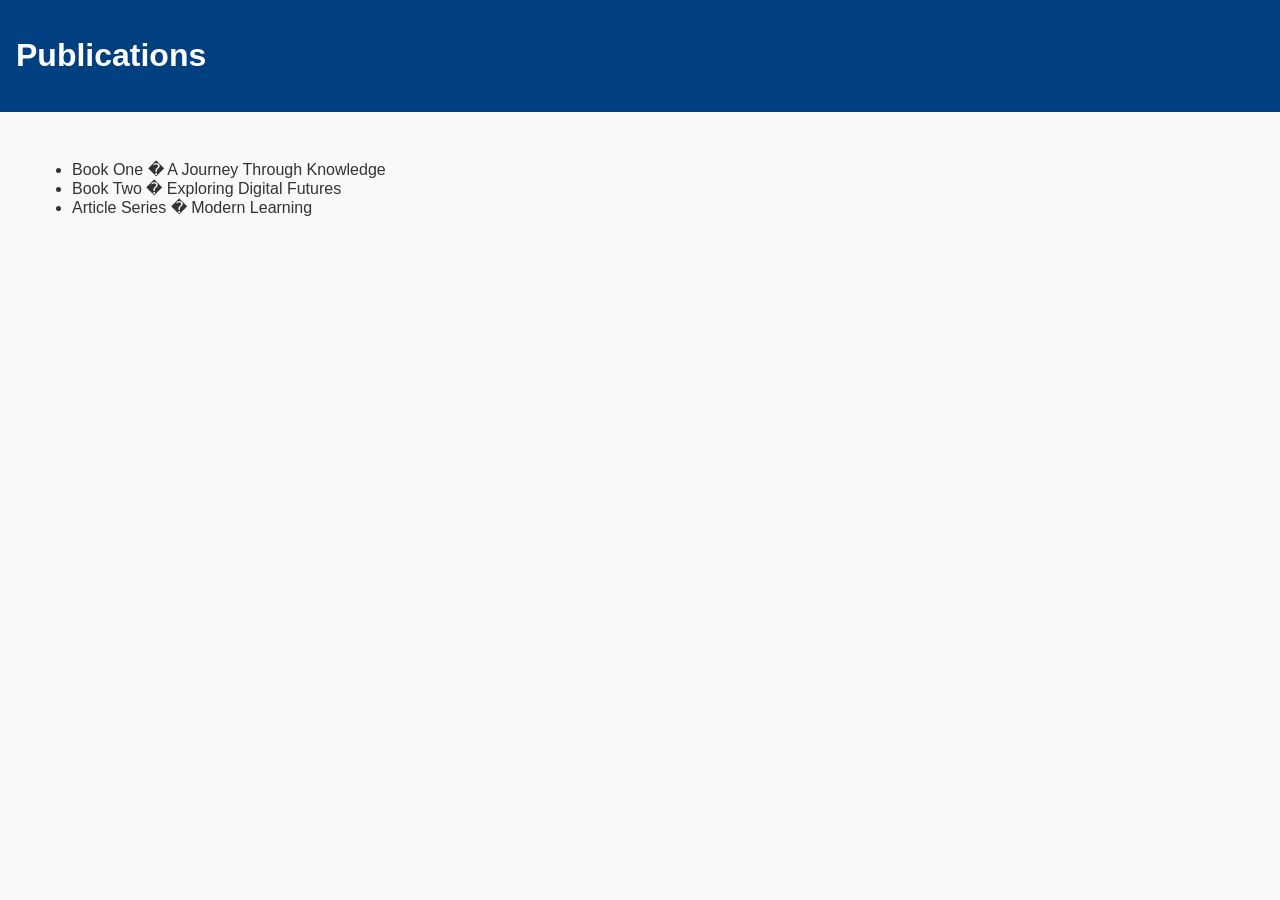
==== Website e publications/publications.html @ c6ffaa88 "Add files via upload" ====
<!DOCTYPE html>
<html lang="en">
<head>
  <meta charset="UTF-8">
  <title>Publications | E-Publication</title>
  <link rel="stylesheet" href="styles.css">
</head>
<body>
  <header><h1>Publications</h1></header>
  <main>
    <ul>
      <li>Book One � A Journey Through Knowledge</li>
      <li>Book Two � Exploring Digital Futures</li>
      <li>Article Series � Modern Learning</li>
    </ul>
  </main>
</body>
</html>
---- Website e publications/styles.css ----
body {
  font-family: Arial, sans-serif;
  margin: 0;
  background: #f9f9f9;
  color: #333;
}

header {
  background: #004080;
  color: white;
  padding: 1rem;
}

.nav {
  list-style: none;
  display: flex;
  gap: 1rem;
}

.nav a {
  color: white;
  text-decoration: none;
}

.nav a:hover {
  text-decoration: underline;
}

main {
  padding: 2rem;
}

footer {
  background: #eee;
  text-align: center;
  padding: 1rem;
  margin-top: 2rem;
}

.login-form {
  display: flex;
  flex-direction: column;
  max-width: 300px;
  margin: auto;
}

.login-form input, .login-form button {
  margin: 0.5rem 0;
  padding: 0.5rem;
}
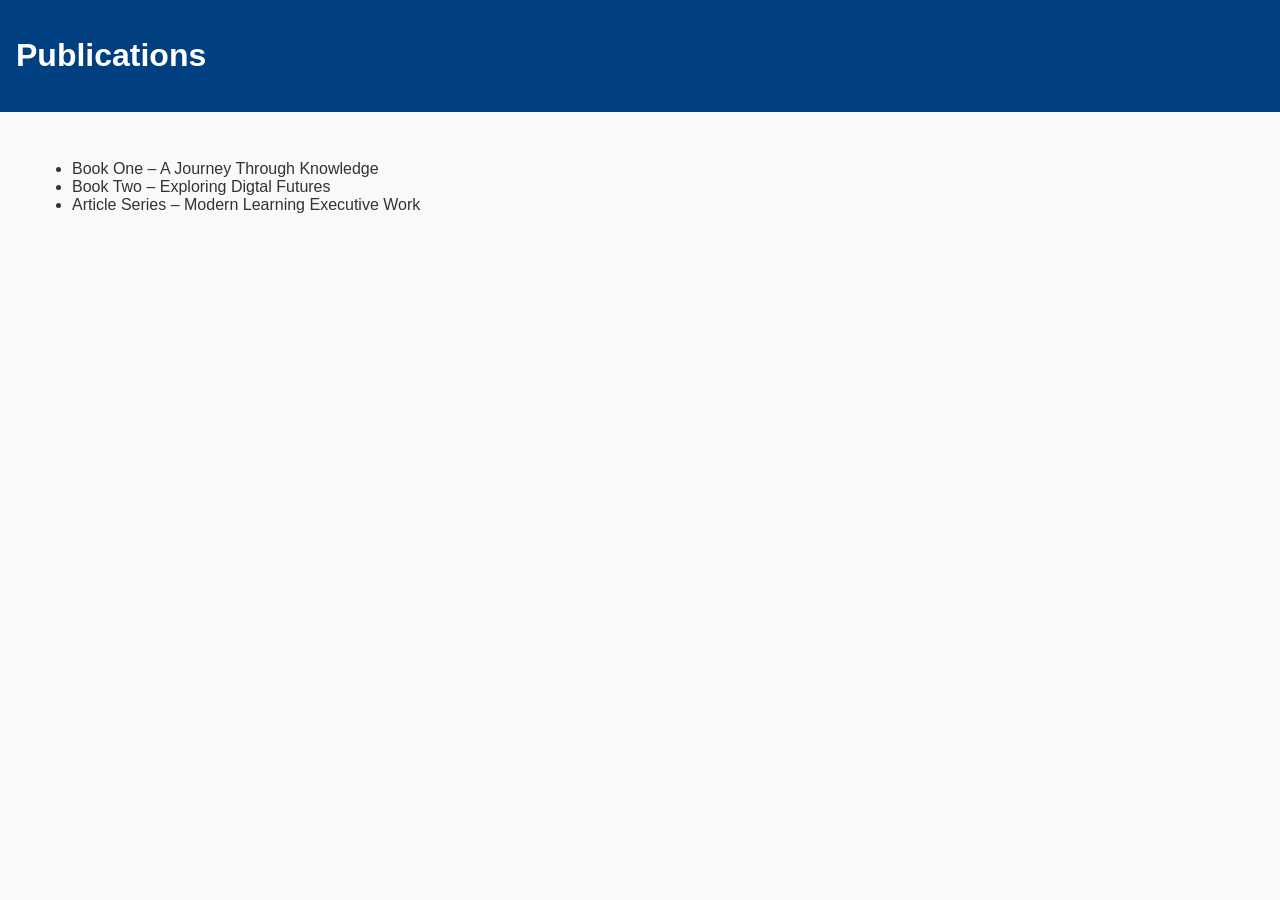
==== commit d7a9e1f0: "Update publications.html" ====
--- a/Website e publications/publications.html
+++ b/Website e publications/publications.html
@@ -9,9 +9,9 @@
   <header><h1>Publications</h1></header>
   <main>
     <ul>
-      <li>Book One � A Journey Through Knowledge</li>
-      <li>Book Two � Exploring Digital Futures</li>
-      <li>Article Series � Modern Learning</li>
+      <li>Book One – A Journey Through Knowledge</li>
+      <li>Book Two – Exploring Digtal Futures</li>
+      <li>Article Series – Modern Learning Executive Work </li>
     </ul>
   </main>
 </body>
